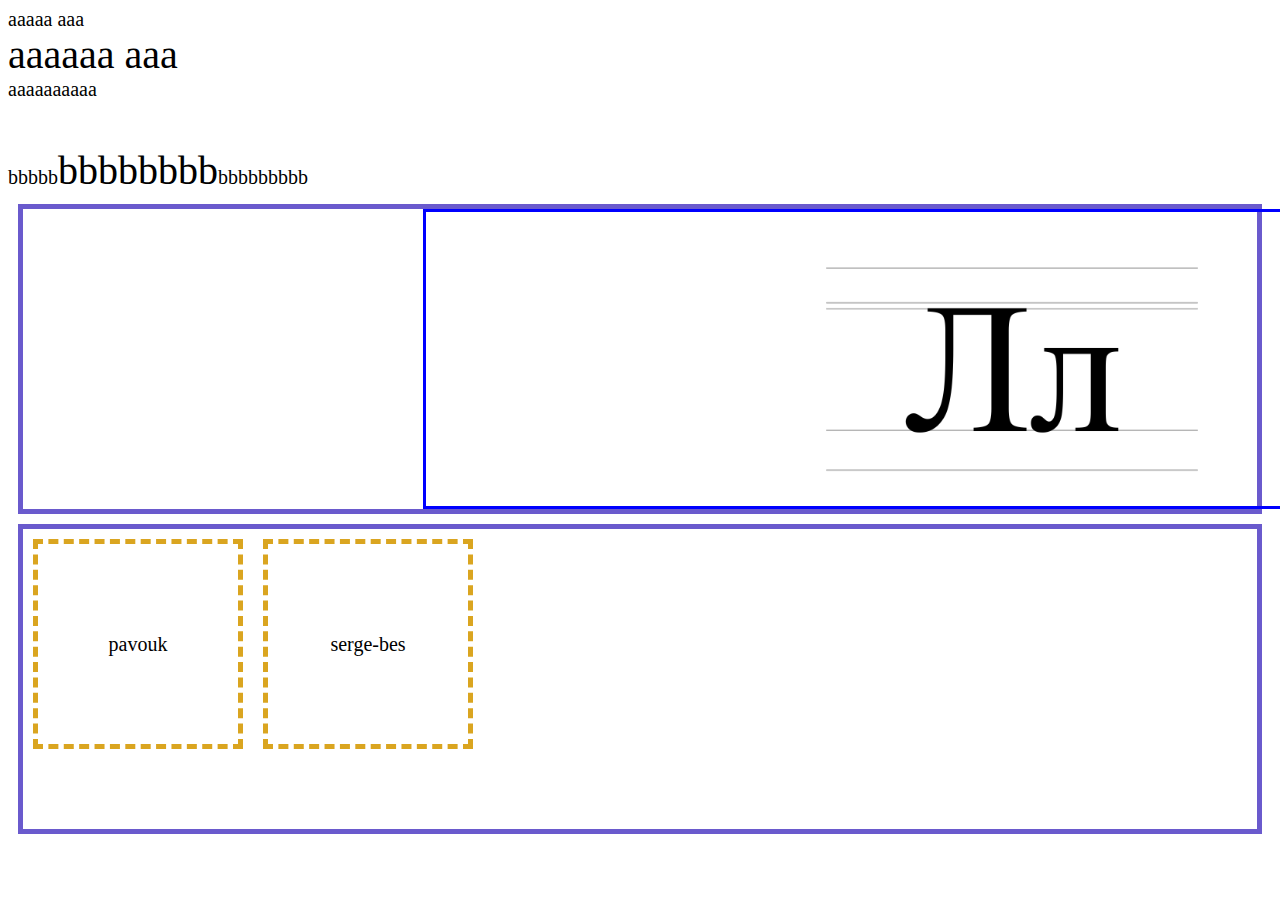
==== index.html @ 42f33ac8 "Add files via upload" ====
<!DOCTYPE html>
<html>
	<head>
		<meta charset="utf-8">
		<title>Serge-Bes</title>
		<link rel="icon" href="babushka.jpg">
		<link rel="stylesheet" href="style.css">
	</head>
	<body>
		aaaaa
		
		aaa<div class="big-text">aaaaaa        aaa</div>aaaaaaaaaa<br><br><br>
		bbbbb<span class="big-text">bbbbbbbb</span>bbbbbbbbb<br>
		
		<div id="flexbox-test">
			<img src="el.png" id="el">
			giga pok
		</div>
		
		<div id="flexbox-test">
			<div class="placeholder"> pavouk </div>
			<div class="placeholder"> serge-bes </div>
		</div>
	</body>
</html>
---- style.css ----
body {
	font-size: 20px;
}

.big-text {
	font-size: 40px;
}

#el {
	width: 400px;
	border: 3px solid blue;
	margin-left: 400px;
	padding-left: 400px;
	padding-top: 50px;
	padding-bottom: 30px;
	padding-right: 100px;
}

#flexbox-test {
	display: flex;
	height: 300px;
	border: 5px solid SlateBlue;
	margin: 10px;
}

.placeholder {
	width: 200px;
	height: 200px;
	border: 5px dashed GoldenRod;
	text-align: center;
  line-height: 200px;
  margin: 10px;
}
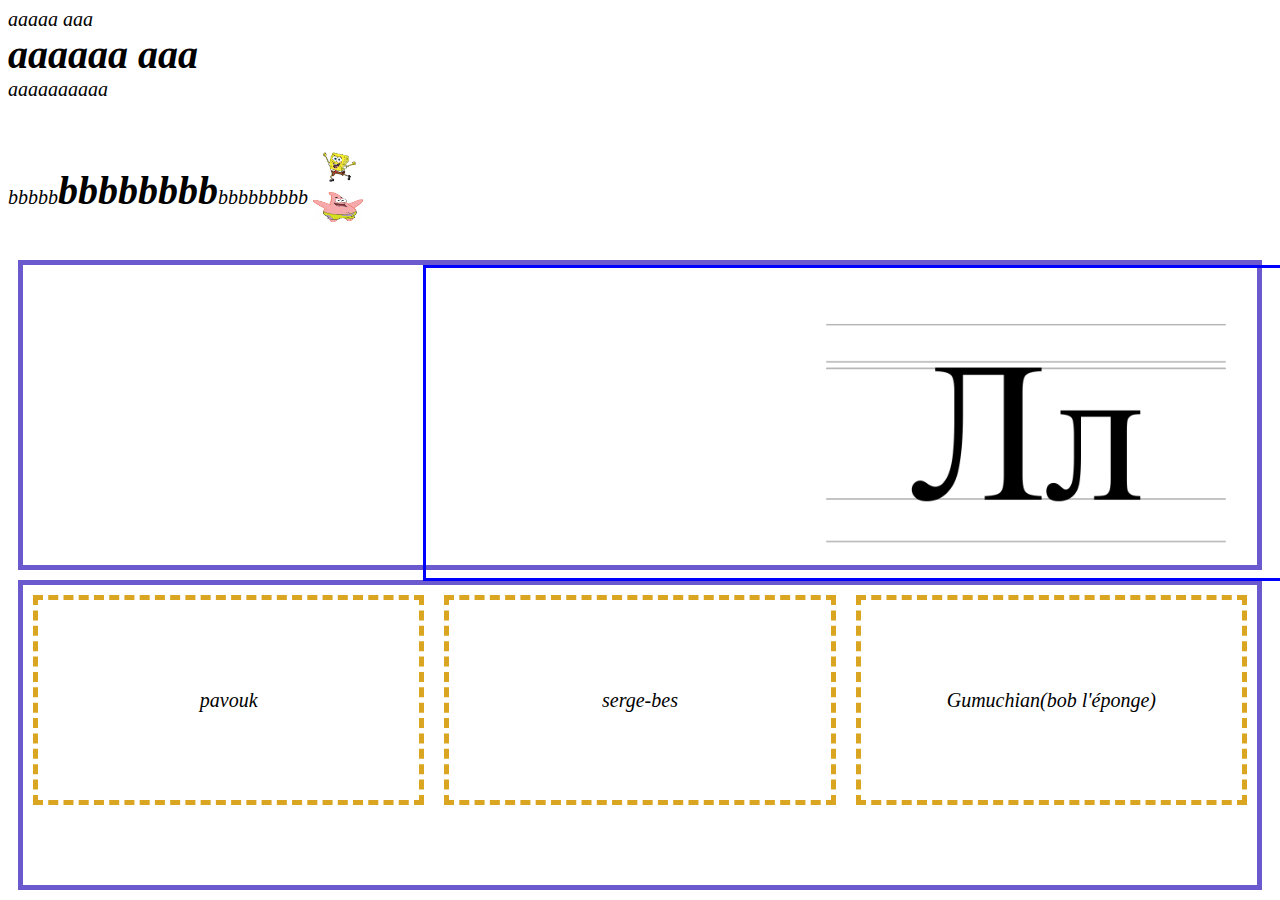
==== commit d9b40060: "Add files via upload" ====
--- a/index.html
+++ b/index.html
@@ -10,16 +10,31 @@
 		aaaaa
 		
 		aaa<div class="big-text">aaaaaa        aaa</div>aaaaaaaaaa<br><br><br>
-		bbbbb<span class="big-text">bbbbbbbb</span>bbbbbbbbb<br>
+		<div id="flexbox-h">
+			<span id="b">bbbbb<span class="big-text">bbbbbbbb</span>bbbbbbbbb</span>
+			<div id="flexbox-v">
+				<img src="Gumuchian.jpg" id="gumu">
+				<img src="Bes.jpg" id="Bes">
+			</div> 
+		</div>
+		<br>
 		
 		<div id="flexbox-test">
-			<img src="el.png" id="el">
-			giga pok
+			<a href="https://en.wikipedia.org/wiki/El_(Cyrillic)">
+				<img src="el.png" id="el">
+			</a>
+			giga pok and giga pavouk
 		</div>
 		
 		<div id="flexbox-test">
 			<div class="placeholder"> pavouk </div>
 			<div class="placeholder"> serge-bes </div>
+			<div class="placeholder"> Gumuchian(bob l'éponge) </div>
 		</div>
+		<script>
+			var audio = new Audio('hac.mp3');
+			audio.play();
+			alert("Уoця coмрцтєя нavє viяцs");
+		</script>
 	</body>
 </html>--- a/style.css
+++ b/style.css
@@ -1,9 +1,16 @@
 body {
+	font-weight:100;
 	font-size: 20px;
+	font-style: italic;
+}
+
+#b {
+	margin-top: 20px;
 }
 
 .big-text {
 	font-size: 40px;
+	font-weight: 900;
 }
 
 #el {
@@ -14,6 +21,19 @@
 	padding-top: 50px;
 	padding-bottom: 30px;
 	padding-right: 100px;
+	
+}
+
+#el:hover {
+	border: 20px solid red;
+}
+
+#el:active {
+	border: 40px solid lime;
+}
+
+#el:visited {
+	border: 80px solid grey;
 }
 
 #flexbox-test {
@@ -24,10 +44,34 @@
 }
 
 .placeholder {
-	width: 200px;
+	width: 400px;
 	height: 200px;
 	border: 5px dashed GoldenRod;
 	text-align: center;
   line-height: 200px;
   margin: 10px;
-}+}
+
+#gumu {
+	width: 50px;
+	height: 30px;
+	margin: 5px;
+}
+
+#Bes {
+	width: 50px;
+	height: 30px;
+	margin: 5px;
+}
+
+#flexbox-v {
+	display: flex;
+	flex-direction: column;
+	
+}
+
+#flexbox-h {
+	display: flex;
+}
+
+/* flex-direction: column; */